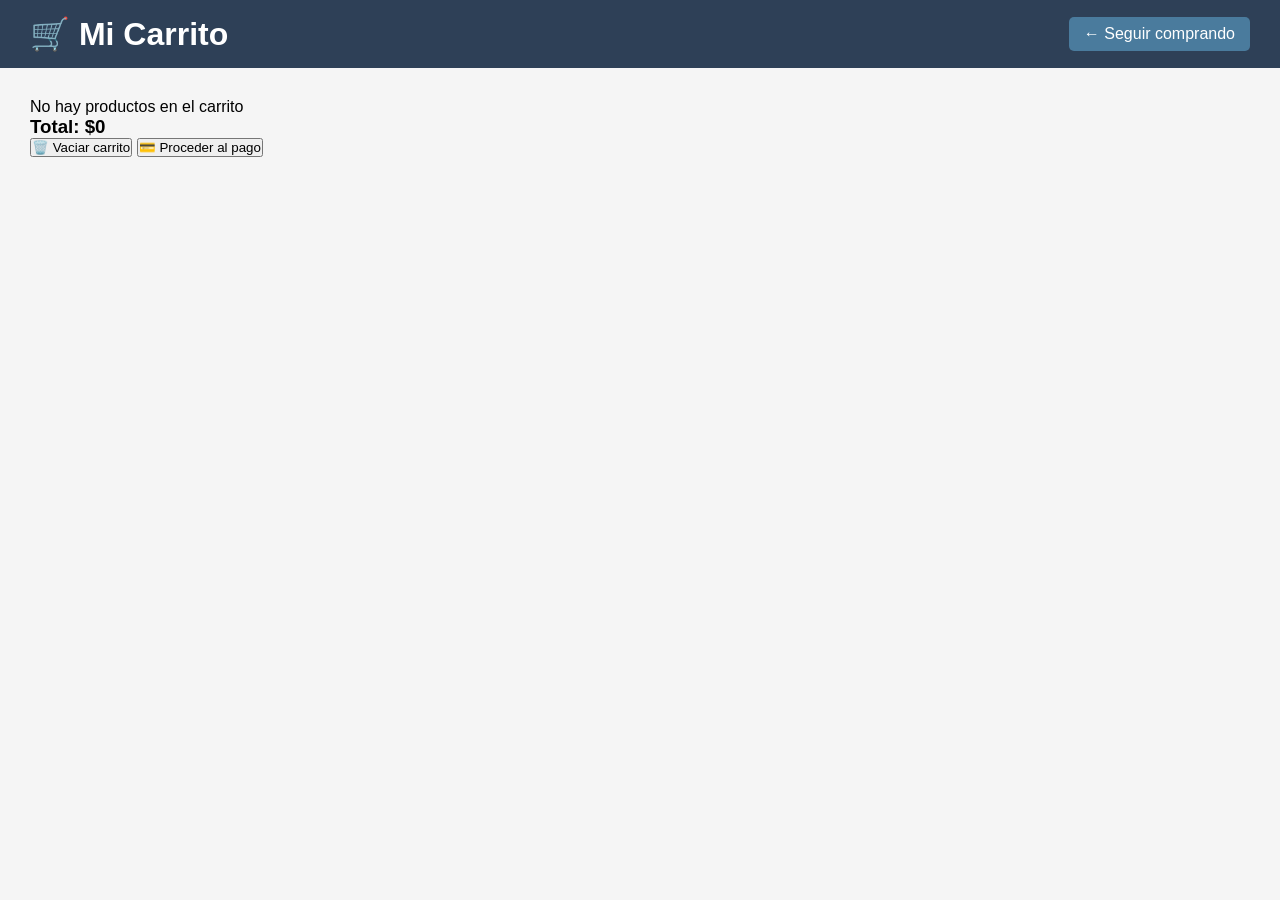
==== frontend/pages/carrito.html @ 6532aa48 "Sprint 2 - Carrito de compras completado" ====
<!DOCTYPE html>
<html lang="es">
<head>
    <meta charset="UTF-8">
    <meta name="viewport" content="width=device-width, initial-scale=1.0">
    <title>Carrito de Compras</title>
    <link rel="stylesheet" href="../css/styles.css">
</head>
<body>

    <header>
        <h1>🛒 Mi Carrito</h1>
        <a href="../index.html">← Seguir comprando</a>
    </header>

    <main>
        <div id="lista-carrito"></div>

        <div id="resumen">
            <h3>Total: <span id="total">$0</span></h3>
            <button onclick="vaciarCarrito()">🗑️ Vaciar carrito</button>
            <button id="btn-pagar">💳 Proceder al pago</button>
        </div>
    </main>

    <script src="../js/carrito.js"></script>
</body>
</html>
---- frontend/css/styles.css ----
* {
    margin: 0;
    padding: 0;
    box-sizing: border-box;
}

body {
    font-family: Arial, sans-serif;
    background-color: #f5f5f5;
}

header {
    background-color: #2E4057;
    color: white;
    padding: 15px 30px;
    display: flex;
    justify-content: space-between;
    align-items: center;
}

header a {
    color: white;
    text-decoration: none;
    background-color: #4A7B9D;
    padding: 8px 15px;
    border-radius: 5px;
}

main {
    padding: 30px;
}

main h2 {
    margin-bottom: 20px;
    color: #2E4057;
}

#lista-productos {
    display: flex;
    gap: 20px;
    flex-wrap: wrap;
}

.producto {
    background-color: white;
    border-radius: 8px;
    padding: 20px;
    width: 200px;
    box-shadow: 0 2px 5px rgba(0,0,0,0.1);
}

.producto h3 {
    margin-bottom: 10px;
    color: #2E4057;
}

.producto p {
    margin-bottom: 15px;
    color: #666;
}

.producto button {
    background-color: #2E4057;
    color: white;
    border: none;
    padding: 8px 15px;
    border-radius: 5px;
    cursor: pointer;
    width: 100%;
}

.producto button:hover {
    background-color: #4A7B9D;
}
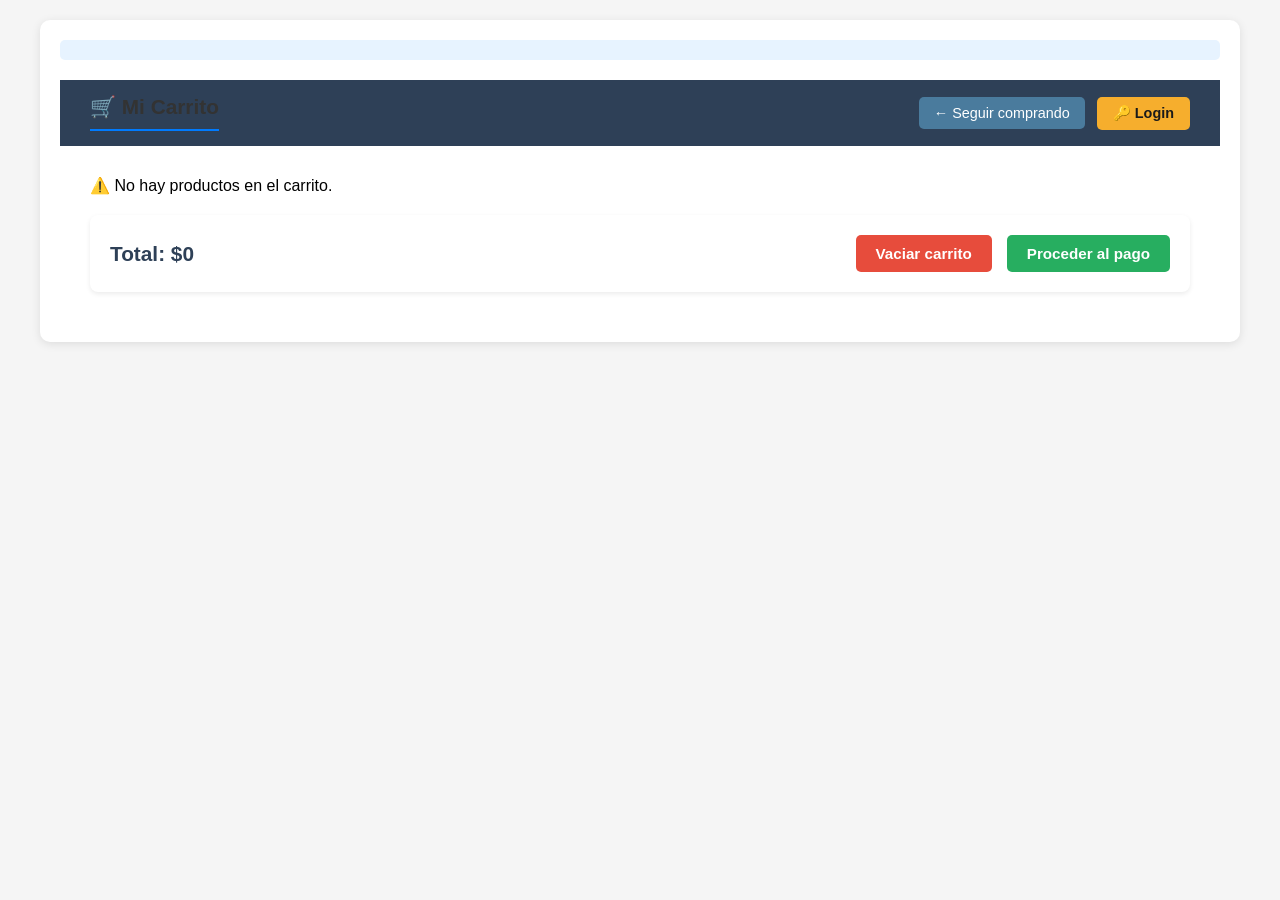
==== commit a1f142dd: "Merge branch 'main' into main" ====
--- a/frontend/pages/carrito.html
+++ b/frontend/pages/carrito.html
@@ -5,24 +5,227 @@
     <meta name="viewport" content="width=device-width, initial-scale=1.0">
     <title>Carrito de Compras</title>
     <link rel="stylesheet" href="../css/styles.css">
+    <style>
+        body {
+            font-family: Arial, sans-serif;
+            background: #f5f5f5;
+            margin: 0;
+            padding: 20px;
+        }
+        .container {
+            max-width: 1200px;
+            margin: 0 auto;
+            background: white;
+            border-radius: 10px;
+            padding: 20px;
+            box-shadow: 0 2px 10px rgba(0,0,0,0.1);
+        }
+        h1 {
+            color: #333;
+            border-bottom: 2px solid #007bff;
+            padding-bottom: 10px;
+        }
+        table {
+            width: 100%;
+            border-collapse: collapse;
+            margin: 20px 0;
+        }
+        th, td {
+            padding: 12px;
+            text-align: left;
+            border-bottom: 1px solid #ddd;
+        }
+        th {
+            background: #007bff;
+            color: white;
+        }
+        .cantidad {
+            width: 80px;
+            padding: 5px;
+            text-align: center;
+        }
+        button {
+            background: #dc3545;
+            color: white;
+            border: none;
+            padding: 5px 10px;
+            border-radius: 5px;
+            cursor: pointer;
+        }
+        button:hover {
+            background: #c82333;
+        }
+        .total {
+            text-align: right;
+            font-size: 1.5em;
+            margin: 20px 0;
+            padding: 10px;
+            background: #f8f9fa;
+            border-radius: 5px;
+        }
+        .acciones {
+            display: flex;
+            gap: 10px;
+            justify-content: flex-end;
+        }
+        .btn-pagar {
+            background: #28a745;
+            padding: 10px 20px;
+            font-size: 1.1em;
+        }
+        .btn-pagar:hover {
+            background: #218838;
+        }
+        .btn-seguir {
+            background: #007bff;
+            padding: 10px 20px;
+            font-size: 1.1em;
+        }
+        .btn-seguir:hover {
+            background: #0056b3;
+        }
+        .vacio {
+            text-align: center;
+            padding: 40px;
+            color: #666;
+        }
+        .usuario-info {
+            background: #e7f3ff;
+            padding: 10px;
+            border-radius: 5px;
+            margin-bottom: 20px;
+            display: flex;
+            justify-content: space-between;
+            align-items: center;
+        }
+        .cerrar-sesion {
+            background: #6c757d;
+            padding: 5px 10px;
+            font-size: 0.9em;
+        }
+        .cerrar-sesion:hover {
+            background: #5a6268;
+        }
+    </style>
 </head>
 <body>
+    <div class="container">
+        <div class="usuario-info" id="usuarioInfo">
+            <!-- Aquí se mostrará info del usuario si está logueado -->
+        </div>
 
     <header>
-        <h1>🛒 Mi Carrito</h1>
-        <a href="../index.html">← Seguir comprando</a>
+        <div class="nav-izq">
+            <h1>🛒 Mi Carrito</h1>
+        </div>
+
+        <div class="nav-der">
+            <a href="../index.html" class="nav-link">← Seguir comprando</a>
+
+            <div id="auth-nav-btn"></div>
+        </div>
     </header>
+
+    <div id="auth-modal">
+        <div class="modal-contenido">
+            <button class="modal-cerrar" onclick="cerrarModal()">✕</button>
+
+            <p class="modal-titulo">Para continuar al pago</p>
+
+            <div class="modal-tabs">
+                <button id="tab-login"    class="tab-activo" onclick="cambiarTab('login')">
+                    Iniciar sesión
+                </button>
+                <button id="tab-register" onclick="cambiarTab('register')">
+                    Registrarse
+                </button>
+            </div>
+
+            <div id="form-login">
+                <div id="error-login" class="error-msg"></div>
+
+                <div class="campo">
+                    <label for="login-email">Correo electrónico</label>
+                    <input type="email" id="login-email" placeholder="tu@correo.com">
+                </div>
+                <div class="campo">
+                    <label for="login-password">Contraseña</label>
+                    <input type="password" id="login-password" placeholder="••••••••">
+                </div>
+                <button id="btn-login-submit" class="btn-submit" onclick="handleLogin()">
+                    Ingresar y pagar
+                </button>
+                <p class="cambiar-tab">
+                    ¿No tienes cuenta?
+                    <a onclick="cambiarTab('register')">Regístrate gratis</a>
+                </p>
+            </div>
+
+            <div id="form-register" style="display:none;">
+                <div id="error-register" class="error-msg"></div>
+
+                <div class="campo">
+                    <label for="reg-nombre">Nombre completo</label>
+                    <input type="text" id="reg-nombre" placeholder="Nicolás García">
+                </div>
+                <div class="campo">
+                    <label for="reg-email">Correo electrónico</label>
+                    <input type="email" id="reg-email" placeholder="tu@correo.com">
+                </div>
+                <div class="campo">
+                    <label for="reg-password">Contraseña</label>
+                    <input type="password" id="reg-password" placeholder="Mínimo 6 caracteres">
+                </div>
+                <div class="campo">
+                    <label for="reg-confirm">Confirmar contraseña</label>
+                    <input type="password" id="reg-confirm" placeholder="Repite tu contraseña">
+                </div>
+                <button id="btn-register-submit" class="btn-submit" onclick="handleRegister()">
+                    Crear cuenta y pagar
+                </button>
+                <p class="cambiar-tab">
+                    ¿Ya tienes cuenta?
+                    <a onclick="cambiarTab('login')">Inicia sesión</a>
+                </p>
+            </div>
+        </div>
+    </div>
 
     <main>
         <div id="lista-carrito"></div>
 
         <div id="resumen">
             <h3>Total: <span id="total">$0</span></h3>
-            <button onclick="vaciarCarrito()">🗑️ Vaciar carrito</button>
-            <button id="btn-pagar">💳 Proceder al pago</button>
-        </div>
-    </main>
-
+            <button id="btn-vaciar" onclick="vaciarCarrito()">Vaciar carrito</button>
+            <button id="btn-pagar"  onclick="intentarPagar()">Proceder al pago</button>
+        </div>
+    </div>
+
+    <script src="../js/auth.js"></script>
     <script src="../js/carrito.js"></script>
+
+    <script>
+        function intentarPagar() {
+            if (carrito.length === 0) {
+                alert('Tu carrito está vacío. Agrega productos antes de pagar.');
+                return;
+            }
+
+            if (!isLoggedIn()) {
+                abrirModal('login');
+            } else {
+                irAPagar();
+            }
+        }
+
+        function onLoginExitoso() {
+            renderAuthNav();        
+            irAPagar();             
+        }
+
+        function irAPagar() {
+            window.location.href = 'confirmacion.html';
+        }
+    </script>
 </body>
-</html>+</html>
--- a/frontend/css/styles.css
+++ b/frontend/css/styles.css
@@ -18,12 +18,125 @@
     align-items: center;
 }
 
-header a {
+header {
+    background-color: #2E4057;
+    color: white;
+    padding: 15px 30px;
+    display: flex;
+    justify-content: space-between;
+    align-items: center;
+    gap: 10px;
+    flex-wrap: wrap;
+}
+
+.nav-izq {
+    display: flex;
+    align-items: center;
+    gap: 15px;
+}
+
+header h1 {
+    font-size: 1.3rem;
+}
+
+.nav-der {
+    display: flex;
+    align-items: center;
+    gap: 12px;
+}
+
+header a.nav-link {
     color: white;
     text-decoration: none;
     background-color: #4A7B9D;
     padding: 8px 15px;
     border-radius: 5px;
+    font-size: 0.9rem;
+    transition: background 0.2s;
+}
+
+header a.nav-link:hover {
+    background-color: #5a8faf;
+}
+
+/* ── Botones de auth en navbar ────────────────────────────── */
+.btn-nav {
+    border: none;
+    padding: 8px 16px;
+    border-radius: 5px;
+    cursor: pointer;
+    font-size: 0.9rem;
+    font-weight: 600;
+    transition: background 0.2s;
+}
+
+.btn-login {
+    background-color: #F6AE2D;
+    color: #1a1a1a;
+}
+
+.btn-login:hover {
+    background-color: #e09d1a;
+}
+
+.btn-perfil {
+    background-color: #27ae60;
+    color: white;
+}
+
+.btn-perfil:hover {
+    background-color: #219a52;
+}
+
+/* ── Dropdown del perfil ──────────────────────────────────── */
+.nav-perfil {
+    position: relative;
+}
+
+.dropdown {
+    position: absolute;
+    right: 0;
+    top: calc(100% + 8px);
+    background: white;
+    border-radius: 8px;
+    box-shadow: 0 4px 15px rgba(0,0,0,0.2);
+    min-width: 200px;
+    z-index: 1000;
+    padding: 12px;
+}
+
+.dropdown-email {
+    color: #666;
+    font-size: 0.8rem;
+    margin-bottom: 8px;
+    word-break: break-all;
+}
+
+.dropdown hr {
+    border: none;
+    border-top: 1px solid #eee;
+    margin-bottom: 8px;
+}
+
+.btn-logout {
+    width: 100%;
+    padding: 8px 12px;
+    background: #e74c3c;
+    color: white;
+    border: none;
+    border-radius: 5px;
+    cursor: pointer;
+    font-size: 0.9rem;
+    text-align: left;
+}
+
+.btn-logout:hover {
+    background: #c0392b;
+}
+
+.flecha {
+    font-size: 0.75rem;
+    margin-left: 4px;
 }
 
 main {
@@ -71,4 +184,239 @@
 
 .producto button:hover {
     background-color: #4A7B9D;
-}+}
+
+.item-carrito {
+    background: white;
+    border-radius: 8px;
+    padding: 20px;
+    margin-bottom: 15px;
+    box-shadow: 0 2px 5px rgba(0,0,0,0.08);
+}
+
+.item-carrito h3 {
+    color: #2E4057;
+    margin-bottom: 8px;
+}
+
+.controles {
+    display: flex;
+    align-items: center;
+    gap: 10px;
+    margin: 10px 0;
+}
+
+.controles button {
+    background: #2E4057;
+    color: white;
+    border: none;
+    border-radius: 4px;
+    padding: 4px 10px;
+    cursor: pointer;
+    font-size: 1rem;
+}
+
+.controles button:hover:not(:disabled) {
+    background: #4A7B9D;
+}
+
+#resumen {
+    background: white;
+    border-radius: 8px;
+    padding: 20px;
+    margin-top: 20px;
+    box-shadow: 0 2px 5px rgba(0,0,0,0.08);
+    display: flex;
+    align-items: center;
+    gap: 15px;
+    flex-wrap: wrap;
+}
+
+#resumen h3 {
+    color: #2E4057;
+    font-size: 1.3rem;
+    flex: 1;
+}
+
+#resumen button {
+    padding: 10px 20px;
+    border: none;
+    border-radius: 5px;
+    cursor: pointer;
+    font-size: 0.95rem;
+    font-weight: 600;
+}
+
+#btn-vaciar {
+    background: #e74c3c;
+    color: white;
+}
+
+#btn-vaciar:hover {
+    background: #c0392b;
+}
+
+#btn-pagar {
+    background: #27ae60;
+    color: white;
+    font-size: 1rem;
+    padding: 12px 28px;
+}
+
+#btn-pagar:hover {
+    background: #219a52;
+}
+
+#auth-modal {
+    display: none;
+    position: fixed;
+    inset: 0;
+    background: rgba(0, 0, 0, 0.55);
+    z-index: 9999;
+    justify-content: center;
+    align-items: center;
+    animation: fadeIn 0.2s ease;
+}
+
+@keyframes fadeIn {
+    from { opacity: 0; }
+    to   { opacity: 1; }
+}
+
+.modal-contenido {
+    background: white;
+    border-radius: 12px;
+    padding: 30px;
+    width: 100%;
+    max-width: 420px;
+    box-shadow: 0 10px 40px rgba(0,0,0,0.3);
+    position: relative;
+    animation: slideUp 0.25s ease;
+}
+
+@keyframes slideUp {
+    from { transform: translateY(20px); opacity: 0; }
+    to   { transform: translateY(0);    opacity: 1; }
+}
+
+.modal-cerrar {
+    position: absolute;
+    top: 14px;
+    right: 18px;
+    background: none;
+    border: none;
+    font-size: 1.4rem;
+    cursor: pointer;
+    color: #999;
+    line-height: 1;
+}
+
+.modal-cerrar:hover {
+    color: #333;
+}
+
+.modal-titulo {
+    font-size: 1.3rem;
+    font-weight: 700;
+    color: #2E4057;
+    margin-bottom: 20px;
+    text-align: center;
+}
+
+.modal-tabs {
+    display: flex;
+    border-bottom: 2px solid #eee;
+    margin-bottom: 22px;
+}
+
+.modal-tabs button {
+    flex: 1;
+    padding: 10px;
+    background: none;
+    border: none;
+    border-bottom: 3px solid transparent;
+    cursor: pointer;
+    font-size: 0.95rem;
+    color: #888;
+    margin-bottom: -2px;
+    transition: all 0.2s;
+}
+
+.tab-activo {
+    color: #2E4057 !important;
+    border-bottom-color: #2E4057 !important;
+    font-weight: 700;
+}
+
+.campo {
+    margin-bottom: 16px;
+}
+
+.campo label {
+    display: block;
+    font-size: 0.85rem;
+    color: #555;
+    margin-bottom: 5px;
+    font-weight: 600;
+}
+
+.campo input {
+    width: 100%;
+    padding: 10px 12px;
+    border: 1.5px solid #ddd;
+    border-radius: 6px;
+    font-size: 0.95rem;
+    outline: none;
+    transition: border 0.2s;
+}
+
+.campo input:focus {
+    border-color: #4A7B9D;
+}
+
+.error-msg {
+    background: #ffeaea;
+    color: #c0392b;
+    border-radius: 6px;
+    padding: 8px 12px;
+    font-size: 0.85rem;
+    margin-bottom: 14px;
+    display: none;
+}
+
+.btn-submit {
+    width: 100%;
+    padding: 12px;
+    background: #2E4057;
+    color: white;
+    border: none;
+    border-radius: 6px;
+    font-size: 1rem;
+    font-weight: 700;
+    cursor: pointer;
+    transition: background 0.2s;
+    margin-top: 4px;
+}
+
+.btn-submit:hover:not(:disabled) {
+    background: #4A7B9D;
+}
+
+.btn-submit:disabled {
+    opacity: 0.6;
+    cursor: not-allowed;
+}
+
+.cambiar-tab {
+    text-align: center;
+    margin-top: 14px;
+    font-size: 0.85rem;
+    color: #888;
+}
+
+.cambiar-tab a {
+    color: #4A7B9D;
+    cursor: pointer;
+    font-weight: 600;
+    text-decoration: underline;
+}
